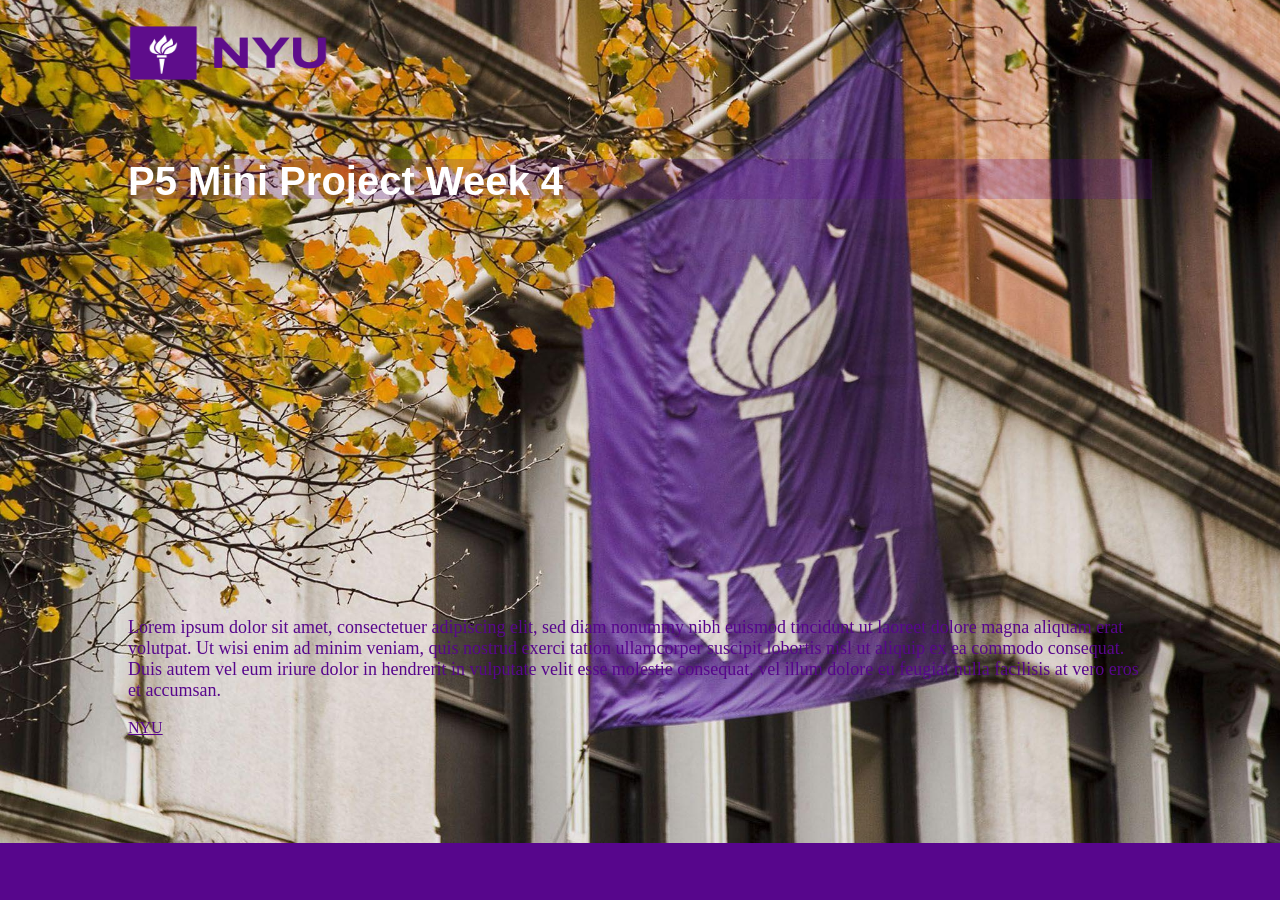
==== Mini-Project-7-Sketch-Gallery/index.html @ af6d7747 ":angry:" ====
<!DOCTYPE html>
<html lang="en">



<head>
    <meta charset="UTF-8">
    <meta http-equiv="X-UA-Compatible" content="IE=edge">
    <meta name="viewport" content="width=device-width, initial-scale=1.0">
    <title>CClab Ian</title>
    <link rel="stylesheet" href="style.css">
    <script src="p5.js"></script>
    <script src="p5.sound.min.js"></script>
    

</head>



<body>

<div class="container">

    <header>
        <img src="Img/NYU-Emblem.png" alt="Logo for NYU homepage" width="200" height="90">

    </header>

    <nav>
<h1>P5 Mini Project Week 4

</h1>

    </nav>

    <main>


    </main>

    <footer>
<p>Lorem ipsum dolor sit amet, consectetuer adipiscing elit, sed diam nonummy nibh euismod tincidunt ut laoreet dolore magna aliquam erat volutpat. Ut wisi enim ad minim veniam, quis nostrud exerci tation ullamcorper suscipit lobortis nisl ut aliquip ex ea commodo consequat. Duis autem vel eum iriure dolor in hendrerit in vulputate velit esse molestie consequat, vel illum dolore eu feugiat nulla facilisis at vero eros et accumsan.
</p>
<a href="https://www.nyu.edu">NYU</a>

    </footer>
</div>

<script src="sketch.js"></script>

</body>
</html>
---- Mini-Project-7-Sketch-Gallery/style.css ----
html{100%}

body{
    background-color: #57068c;
    background-image: url(Img/wp4239470.jpeg);
    background-size: cover;
    background-repeat: no-repeat;
    background-position: center;
}


.container{
    margin-left:auto;
    margin-right:auto;
    width:1024px; 
}

header{

    height: 118px;
    text-align: left;
    
    
}
nav{
    background-color:#56068c35;
    height: 40px;
}
main{
    height: 400px;
}
footer{
    height: 100px;

}
p{font-size: 18px;
    color:#57068c;
    font-family:Cambria, Cochin, Georgia, Times, 'Times New Roman', serif;

}
h1{font-size: 40px;
    color: white;
    text-align:left;
    font-family: Haettenschweiler, 'Arial Narrow Bold', sans-serif;}

    a{
        color: #57068c;
    }
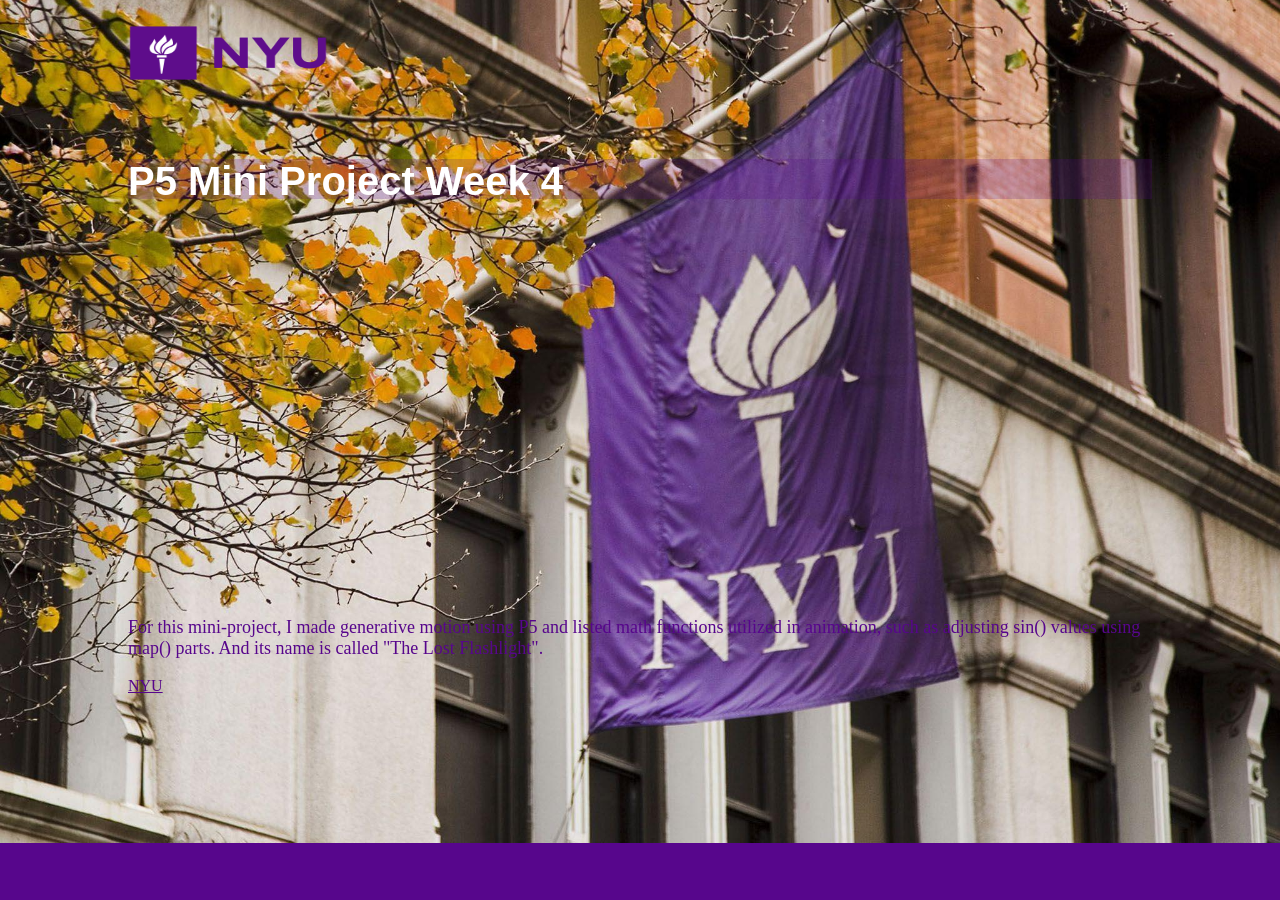
==== commit cfcbd471: "Update index.html" ====
--- a/Mini-Project-7-Sketch-Gallery/index.html
+++ b/Mini-Project-7-Sketch-Gallery/index.html
@@ -39,8 +39,7 @@
     </main>
 
     <footer>
-<p>Lorem ipsum dolor sit amet, consectetuer adipiscing elit, sed diam nonummy nibh euismod tincidunt ut laoreet dolore magna aliquam erat volutpat. Ut wisi enim ad minim veniam, quis nostrud exerci tation ullamcorper suscipit lobortis nisl ut aliquip ex ea commodo consequat. Duis autem vel eum iriure dolor in hendrerit in vulputate velit esse molestie consequat, vel illum dolore eu feugiat nulla facilisis at vero eros et accumsan.
-</p>
+<p>For this mini-project, I made generative motion using P5 and listed math functions utilized in animation, such as adjusting sin() values using map() parts. And its name is called "The Lost Flashlight". </p>
 <a href="https://www.nyu.edu">NYU</a>
 
     </footer>
@@ -51,4 +50,4 @@
 </body>
 </html>
 
- + 
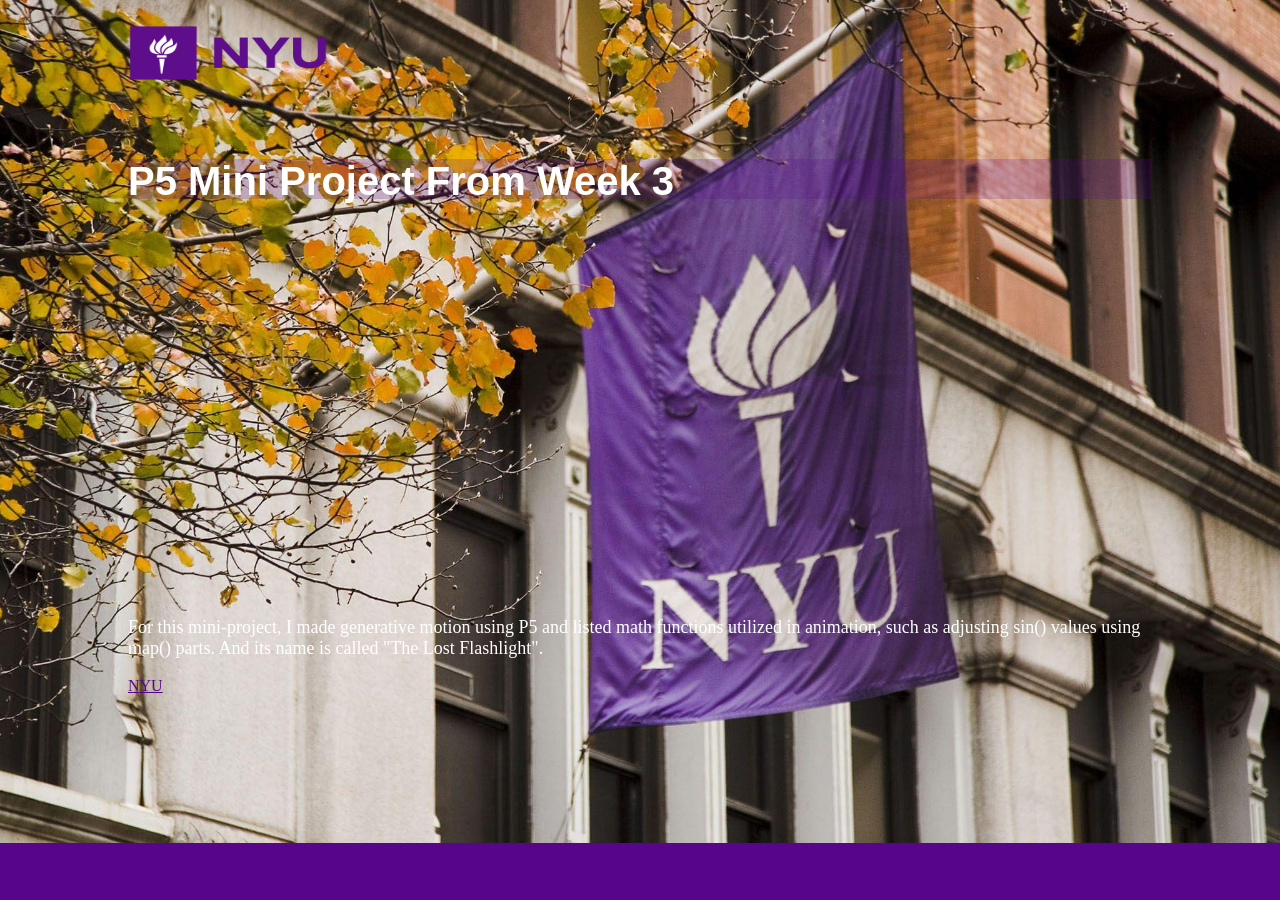
==== commit 49c9cbb0: "Upload the project file" ====
--- a/Mini-Project-7-Sketch-Gallery/index.html
+++ b/Mini-Project-7-Sketch-Gallery/index.html
@@ -27,7 +27,7 @@
     </header>
 
     <nav>
-<h1>P5 Mini Project Week 4
+<h1>P5 Mini Project From Week 3
 
 </h1>
 
@@ -39,7 +39,8 @@
     </main>
 
     <footer>
-<p>For this mini-project, I made generative motion using P5 and listed math functions utilized in animation, such as adjusting sin() values using map() parts. And its name is called "The Lost Flashlight". </p>
+<p>For this mini-project, I made generative motion using P5 and listed math functions utilized in animation, such as adjusting sin() values using map() parts. And its name is called "The Lost Flashlight". 
+</p>
 <a href="https://www.nyu.edu">NYU</a>
 
     </footer>
@@ -50,4 +51,4 @@
 </body>
 </html>
 
- 
+ 
--- a/Mini-Project-7-Sketch-Gallery/style.css
+++ b/Mini-Project-7-Sketch-Gallery/style.css
@@ -34,7 +34,7 @@
 
 }
 p{font-size: 18px;
-    color:#57068c;
+    color:white;
     font-family:Cambria, Cochin, Georgia, Times, 'Times New Roman', serif;
 
 }
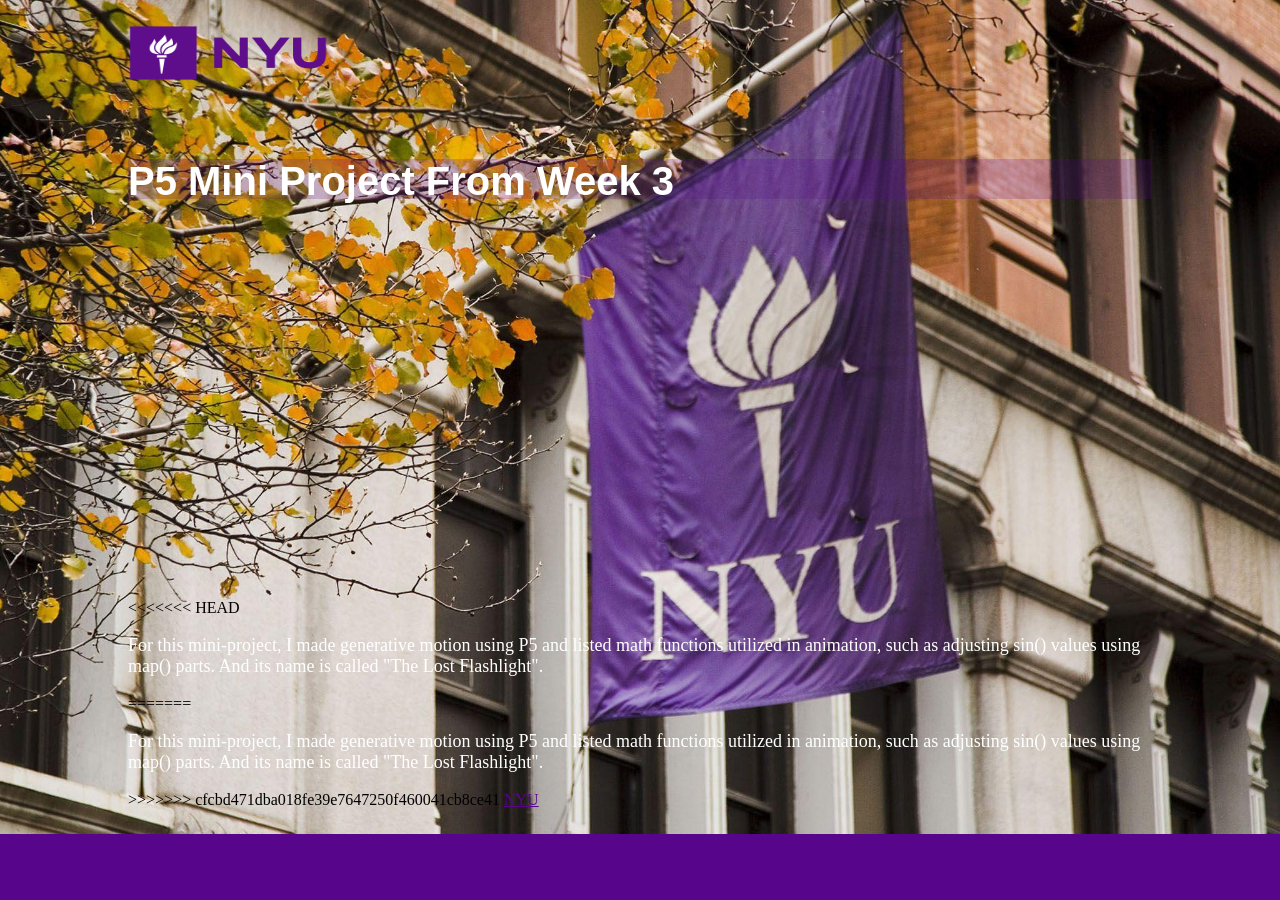
==== commit 095c6092: "Update index.html" ====
--- a/Mini-Project-7-Sketch-Gallery/index.html
+++ b/Mini-Project-7-Sketch-Gallery/index.html
@@ -39,8 +39,12 @@
     </main>
 
     <footer>
+<<<<<<< HEAD
 <p>For this mini-project, I made generative motion using P5 and listed math functions utilized in animation, such as adjusting sin() values using map() parts. And its name is called "The Lost Flashlight". 
 </p>
+=======
+<p>For this mini-project, I made generative motion using P5 and listed math functions utilized in animation, such as adjusting sin() values using map() parts. And its name is called "The Lost Flashlight". </p>
+>>>>>>> cfcbd471dba018fe39e7647250f460041cb8ce41
 <a href="https://www.nyu.edu">NYU</a>
 
     </footer>
@@ -51,4 +55,4 @@
 </body>
 </html>
 
- + 
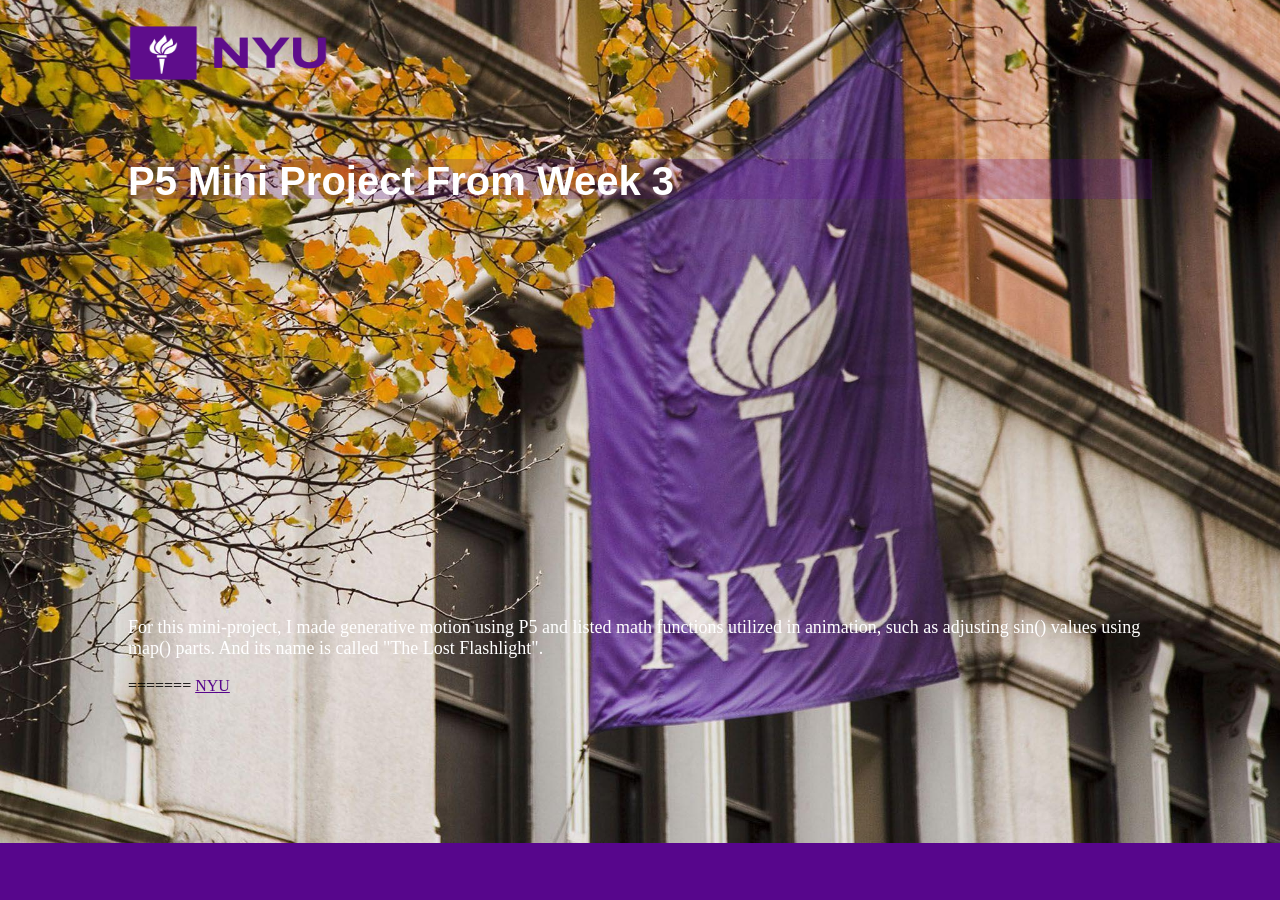
==== commit dbcd406a: "Update index.html" ====
--- a/Mini-Project-7-Sketch-Gallery/index.html
+++ b/Mini-Project-7-Sketch-Gallery/index.html
@@ -39,12 +39,9 @@
     </main>
 
     <footer>
-<<<<<<< HEAD
 <p>For this mini-project, I made generative motion using P5 and listed math functions utilized in animation, such as adjusting sin() values using map() parts. And its name is called "The Lost Flashlight". 
 </p>
 =======
-<p>For this mini-project, I made generative motion using P5 and listed math functions utilized in animation, such as adjusting sin() values using map() parts. And its name is called "The Lost Flashlight". </p>
->>>>>>> cfcbd471dba018fe39e7647250f460041cb8ce41
 <a href="https://www.nyu.edu">NYU</a>
 
     </footer>
